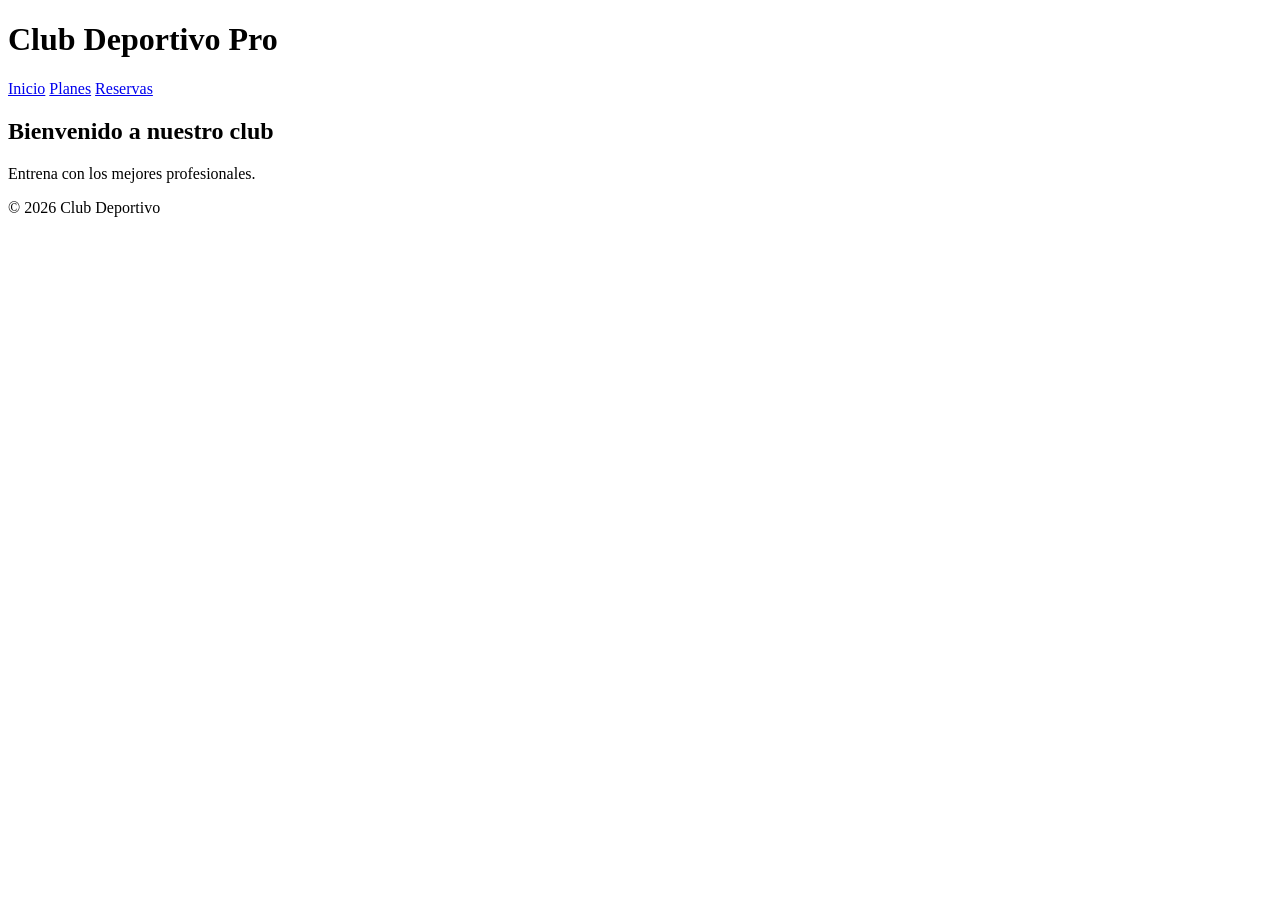
==== index.html @ b7acf5bf "modifiCANDO INDEX" ====
<!DOCTYPE html>
<html lang="es">
<head>
    <meta charset="UTF-8">
    <title>Club Deportivo</title>
</head>
<body>

    <header>
        <h1>Club Deportivo Pro</h1>
        <nav>
            <a href="#">Inicio</a>
            <a href="#">Planes</a>
            <a href="#">Reservas</a>
        </nav>
    </header>

    <main>
        <section>
            <h2>Bienvenido a nuestro club</h2>
            <p>Entrena con los mejores profesionales.</p>
        </section>
    </main>

    <footer>
        <p>© 2026 Club Deportivo</p>
    </footer>

</body>
</html>
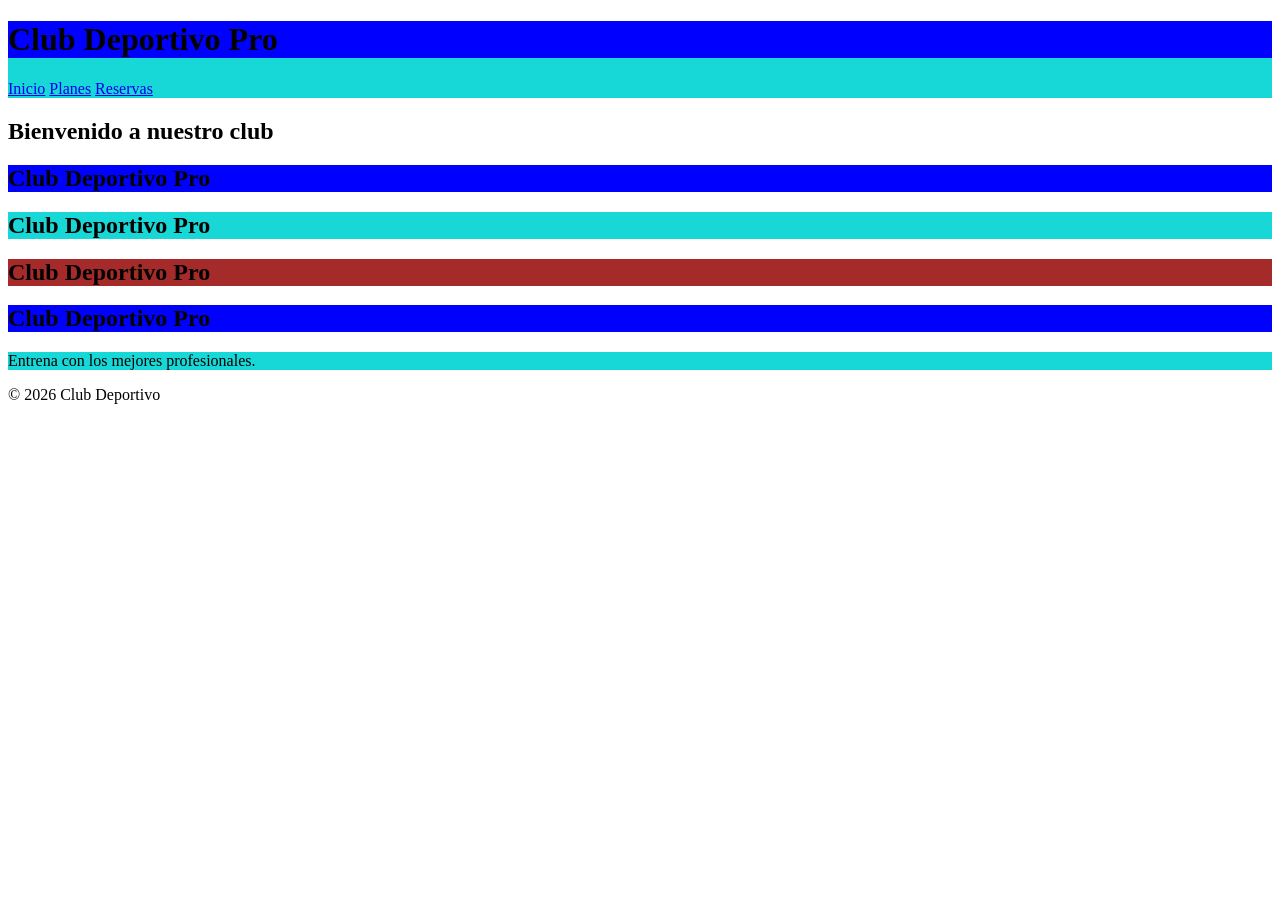
==== commit 185547d9: "subiendo estilos al index" ====
--- a/index.html
+++ b/index.html
@@ -3,22 +3,27 @@
 <head>
     <meta charset="UTF-8">
     <title>Club Deportivo</title>
+    <link rel="stylesheet" 
+    href="css/index.css" />
 </head>
-<body>
-
-    <header>
-        <h1>Club Deportivo Pro</h1>
+<body >
+    <header class="clase_body">
+        <h1 >Club Deportivo Pro</h1>
         <nav>
             <a href="#">Inicio</a>
             <a href="#">Planes</a>
-            <a href="#">Reservas</a>
+            <a   href="#">Reservas</a>
         </nav>
     </header>
 
     <main>
         <section>
             <h2>Bienvenido a nuestro club</h2>
-            <p>Entrena con los mejores profesionales.</p>
+            <h1 >Club Deportivo Pro</h1>
+            <h2 class="clase_body" >Club Deportivo Pro</h2>
+            <h1 id="id_clase" >Club Deportivo Pro</h1>
+            <h1 >Club Deportivo Pro</h1>
+            <p class="clase_body">Entrena con los mejores profesionales.</p>
         </section>
     </main>
 
--- a/css/index.css
+++ b/css/index.css
@@ -0,0 +1,11 @@
+.clase_body {
+    background-color: rgb(24, 215, 215);
+}
+
+h1 {
+    background-color: blue;
+}
+
+#id_clase {
+    background-color: brown;
+}
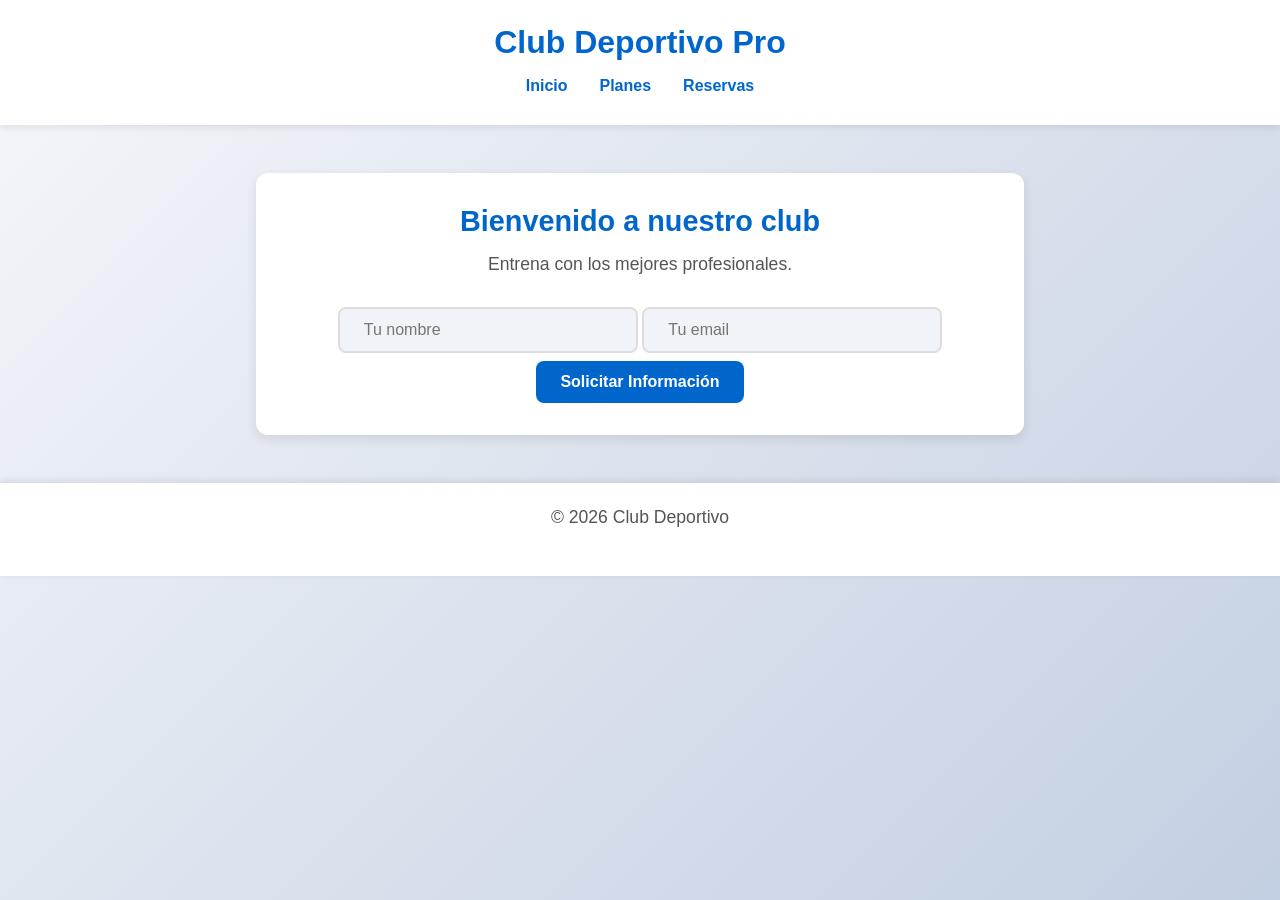
==== commit 5ee1ae73: "pagina de login y como es boostrap" ====
--- a/index.html
+++ b/index.html
@@ -3,27 +3,144 @@
 <head>
     <meta charset="UTF-8">
     <title>Club Deportivo</title>
-    <link rel="stylesheet" 
-    href="css/index.css" />
+    <style>
+        * {
+            margin: 0;
+            padding: 0;
+            box-sizing: border-box;
+        }
+
+        body {
+            font-family: 'Segoe UI', Tahoma, Geneva, Verdana, sans-serif;
+            background: linear-gradient(135deg, #f5f7fa 0%, #c3cfe2 100%);
+            min-height: 100vh;
+            color: #333;
+        }
+
+        header {
+            background: #fff;
+            padding: 1.5rem 0;
+            box-shadow: 0 2px 8px rgba(0, 0, 0, 0.1);
+            text-align: center;
+        }
+
+        h1 {
+            color: #0066cc;
+            margin-bottom: 1rem;
+            font-size: 2rem;
+        }
+
+        nav {
+            display: flex;
+            justify-content: center;
+            gap: 2rem;
+        }
+
+        nav a {
+            text-decoration: none;
+            color: #0066cc;
+            font-weight: 600;
+            transition: color 0.3s ease;
+            border-bottom: 2px solid transparent;
+            padding-bottom: 0.25rem;
+        }
+
+        nav a:hover {
+            color: #0052a3;
+            border-bottom-color: #0066cc;
+        }
+
+        main {
+            max-width: 800px;
+            margin: 3rem auto;
+            padding: 0 1rem;
+        }
+
+        section {
+            background: #fff;
+            padding: 2rem;
+            border-radius: 12px;
+            box-shadow: 0 4px 12px rgba(0, 0, 0, 0.1);
+            text-align: center;
+        }
+
+        h2 {
+            color: #0066cc;
+            margin-bottom: 1rem;
+            font-size: 1.8rem;
+        }
+
+        p {
+            font-size: 1.1rem;
+            color: #555;
+            margin-bottom: 1.5rem;
+        }
+
+        button, input {
+            padding: 0.75rem 1.5rem;
+            border: none;
+            border-radius: 8px;
+            font-size: 1rem;
+            transition: all 0.3s ease;
+        }
+
+        button {
+            background: #0066cc;
+            color: white;
+            cursor: pointer;
+            font-weight: 600;
+        }
+
+        button:hover {
+            background: #0052a3;
+            transform: translateY(-2px);
+            box-shadow: 0 4px 12px rgba(0, 102, 204, 0.3);
+        }
+
+        input {
+            background: #f0f4f8;
+            color: #333;
+            border: 2px solid #ddd;
+            margin: 0.5rem 0;
+            width: 100%;
+            max-width: 300px;
+        }
+
+        input:focus {
+            outline: none;
+            border-color: #0066cc;
+            background: #fff;
+            box-shadow: 0 0 0 3px rgba(0, 102, 204, 0.1);
+        }
+
+        footer {
+            background: #fff;
+            text-align: center;
+            padding: 1.5rem;
+            margin-top: 3rem;
+            box-shadow: 0 -2px 8px rgba(0, 0, 0, 0.1);
+            color: #666;
+        }
+    </style>
 </head>
-<body >
-    <header class="clase_body">
-        <h1 >Club Deportivo Pro</h1>
+<body>
+
+    <header>
+        <h1>Club Deportivo Pro</h1>
         <nav>
             <a href="#">Inicio</a>
             <a href="#">Planes</a>
-            <a   href="#">Reservas</a>
+            <a href="#">Reservas</a>
         </nav>
     </header>
 
     <main>
         <section>
             <h2>Bienvenido a nuestro club</h2>
-            <h1 >Club Deportivo Pro</h1>
-            <h2 class="clase_body" >Club Deportivo Pro</h2>
-            <h1 id="id_clase" >Club Deportivo Pro</h1>
-            <h1 >Club Deportivo Pro</h1>
-            <p class="clase_body">Entrena con los mejores profesionales.</p>
+            <p>Entrena con los mejores profesionales.</p>
+            <input type="text" placeholder="Tu nombre">
+            <input type="email" placeholder="Tu email">
+            <button>Solicitar Información</button>
         </section>
     </main>
 
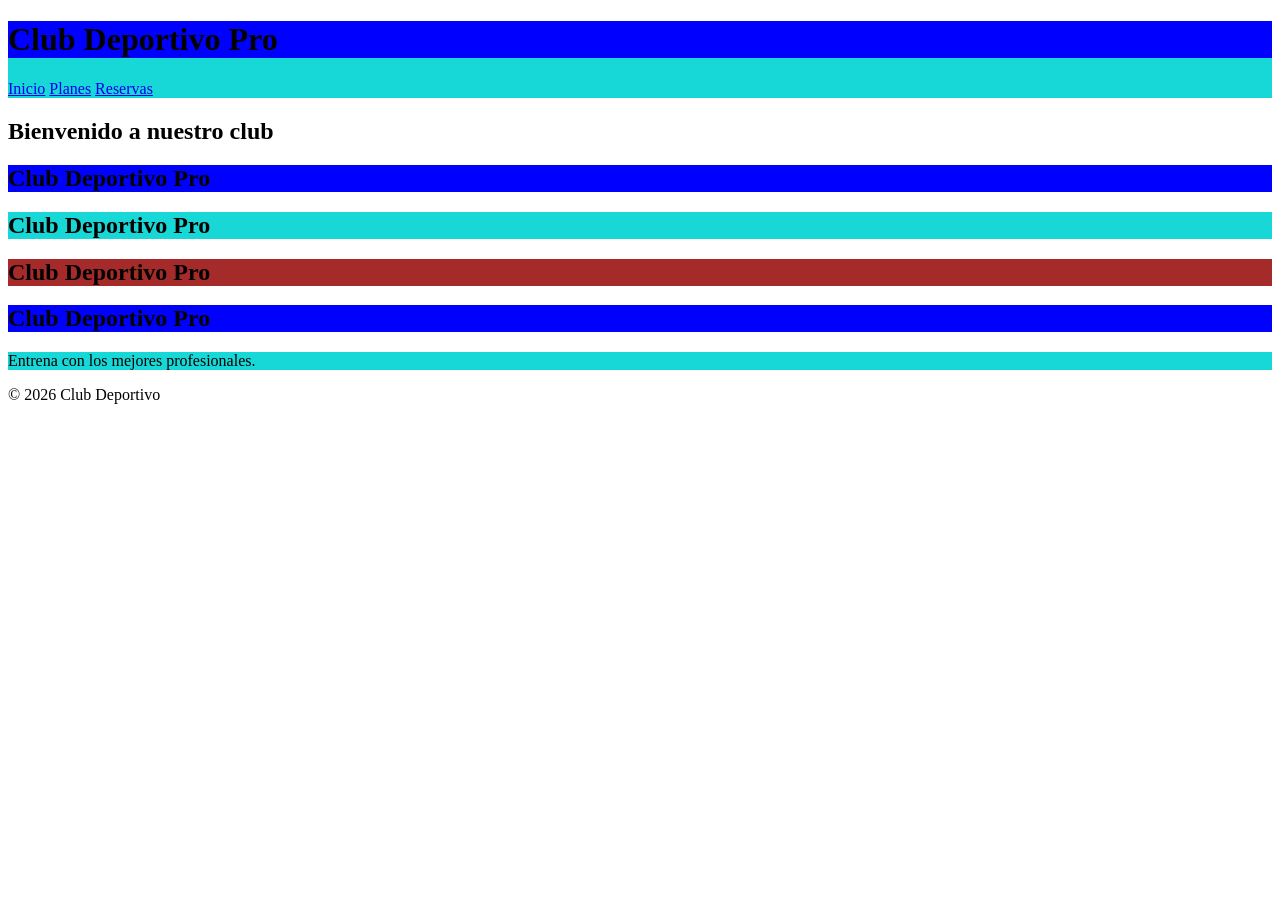
==== commit c9cdb746: "cambios merge" ====
--- a/index.html
+++ b/index.html
@@ -3,144 +3,28 @@
 <head>
     <meta charset="UTF-8">
     <title>Club Deportivo</title>
-    <style>
-        * {
-            margin: 0;
-            padding: 0;
-            box-sizing: border-box;
-        }
-
-        body {
-            font-family: 'Segoe UI', Tahoma, Geneva, Verdana, sans-serif;
-            background: linear-gradient(135deg, #f5f7fa 0%, #c3cfe2 100%);
-            min-height: 100vh;
-            color: #333;
-        }
-
-        header {
-            background: #fff;
-            padding: 1.5rem 0;
-            box-shadow: 0 2px 8px rgba(0, 0, 0, 0.1);
-            text-align: center;
-        }
-
-        h1 {
-            color: #0066cc;
-            margin-bottom: 1rem;
-            font-size: 2rem;
-        }
-
-        nav {
-            display: flex;
-            justify-content: center;
-            gap: 2rem;
-        }
-
-        nav a {
-            text-decoration: none;
-            color: #0066cc;
-            font-weight: 600;
-            transition: color 0.3s ease;
-            border-bottom: 2px solid transparent;
-            padding-bottom: 0.25rem;
-        }
-
-        nav a:hover {
-            color: #0052a3;
-            border-bottom-color: #0066cc;
-        }
-
-        main {
-            max-width: 800px;
-            margin: 3rem auto;
-            padding: 0 1rem;
-        }
-
-        section {
-            background: #fff;
-            padding: 2rem;
-            border-radius: 12px;
-            box-shadow: 0 4px 12px rgba(0, 0, 0, 0.1);
-            text-align: center;
-        }
-
-        h2 {
-            color: #0066cc;
-            margin-bottom: 1rem;
-            font-size: 1.8rem;
-        }
-
-        p {
-            font-size: 1.1rem;
-            color: #555;
-            margin-bottom: 1.5rem;
-        }
-
-        button, input {
-            padding: 0.75rem 1.5rem;
-            border: none;
-            border-radius: 8px;
-            font-size: 1rem;
-            transition: all 0.3s ease;
-        }
-
-        button {
-            background: #0066cc;
-            color: white;
-            cursor: pointer;
-            font-weight: 600;
-        }
-
-        button:hover {
-            background: #0052a3;
-            transform: translateY(-2px);
-            box-shadow: 0 4px 12px rgba(0, 102, 204, 0.3);
-        }
-
-        input {
-            background: #f0f4f8;
-            color: #333;
-            border: 2px solid #ddd;
-            margin: 0.5rem 0;
-            width: 100%;
-            max-width: 300px;
-        }
-
-        input:focus {
-            outline: none;
-            border-color: #0066cc;
-            background: #fff;
-            box-shadow: 0 0 0 3px rgba(0, 102, 204, 0.1);
-        }
-
-        footer {
-            background: #fff;
-            text-align: center;
-            padding: 1.5rem;
-            margin-top: 3rem;
-            box-shadow: 0 -2px 8px rgba(0, 0, 0, 0.1);
-            color: #666;
-        }
-    </style>
+    <link rel="stylesheet" 
+    href="css/index.css" />
 </head>
-<body>
-
-    <header>
-        <h1>Club Deportivo Pro</h1>
+<body >
+    <header class="clase_body">
+        <h1 >Club Deportivo Pro</h1>
         <nav>
             <a href="#">Inicio</a>
             <a href="#">Planes</a>
-            <a href="#">Reservas</a>
+            <a   href="#">Reservas</a>
         </nav>
     </header>
 
     <main>
         <section>
             <h2>Bienvenido a nuestro club</h2>
-            <p>Entrena con los mejores profesionales.</p>
-            <input type="text" placeholder="Tu nombre">
-            <input type="email" placeholder="Tu email">
-            <button>Solicitar Información</button>
+
+            <h1 >Club Deportivo Pro</h1>
+            <h2 class="clase_body" >Club Deportivo Pro</h2>
+            <h1 id="id_clase" >Club Deportivo Pro</h1>
+            <h1 >Club Deportivo Pro</h1>
+            <p class="clase_body">Entrena con los mejores profesionales.</p>
         </section>
     </main>
 
--- a/css/index.css
+++ b/css/index.css
@@ -0,0 +1,11 @@
+.clase_body {
+    background-color: rgb(24, 215, 215);
+}
+
+h1 {
+    background-color: blue;
+}
+
+#id_clase {
+    background-color: brown;
+}
